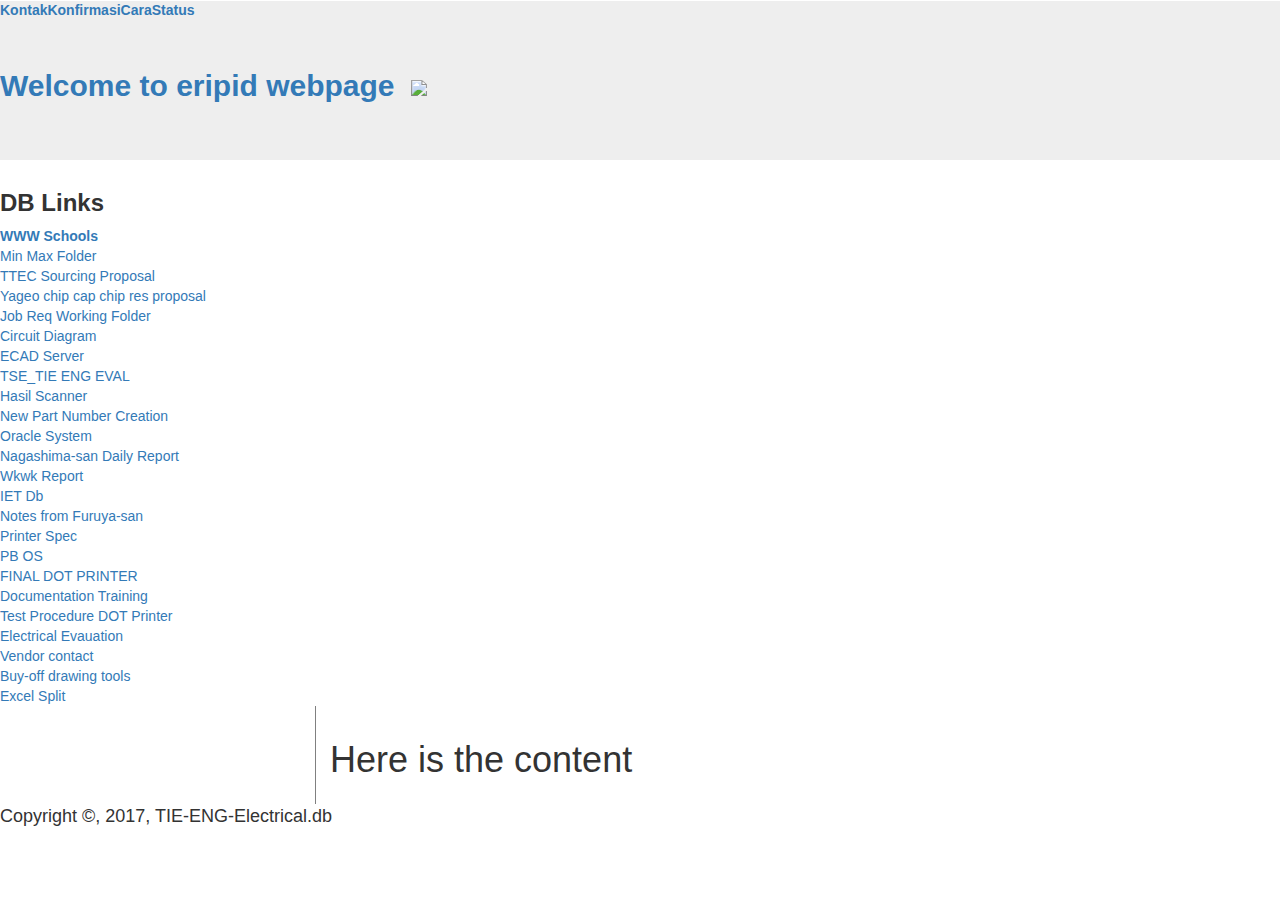
==== Index_1.html @ cccd4bd2 "File uploaded" ====
<!DOCTYPE html>
<html>
<head>
<title>TIE-ENG-Electrical.db</title>
<meta charset="utf-8">
<meta name="viewport" content="width=device-width, initial-scale=1">
<link rel="stylesheet" href="https://maxcdn.bootstrapcdn.com/bootstrap/3.3.7/css/bootstrap.min.css">
<link rel="stylesheet" href="C:\HTML_learning\w3.css">
<script src="https://ajax.googleapis.com/ajax/libs/jquery/3.2.1/jquery.min.js"></script>
<script src="https://maxcdn.bootstrapcdn.com/bootstrap/3.3.7/js/bootstrap.min.js"></script>

<style>
div.container {
	width: 100%;
}

header {
	padding: 1em;
	color: black;
	text-align: left;
	margin: auto;
}

article {
	margin-left: 300px;
	border-left: 1px solid gray;
	padding: 1em;
	overflow: visible;
}

    a:link {text-decoration: none;}
    a:hover {text-decoration: none; color: darkorange;}
</style>
</head>


<body>
<div class="w3-display-container" style="height:1px;">
	<div class="w3-display-topright">
		<table class="w3-table">
			<th><a href="" target="_blank">Kontak</a></th>
			<th><a href="" target="_blank">Konfirmasi</a></th>
			<th><a href="" target="_blank">Cara</a></th>
			<th><a href="" target="_blank">Status</a></th>
		</table>
	</div>
</div>

<div class="jumbotron w3-text-cyan">
	<div class="container_logo">
		<h2>
			<a href="C:\HTML_learning\Index.html"><b style="padding-right:16px">Welcome to eripid webpage</b><img src="C:\HTML_learning\image\logo.png" style="width:90px"></a>
		</h2>
	</div>
</div>

<div class="all_menu_category_container">
    <div class="menu_category_title1">
        <h3><b>DB Links</b></h3>
    </div>
    <div class="menu_category_split">
        <div class="category_item"><a href="https://www.w3schools.com" target="_blank"><b>WWW Schools</b></a></div>
        <div class="category_item"><a href="\\Tse-nas\Mercury Server\MM Div\MM Inventory\RP Report\Parts Requirement">Min Max Folder</a></div>
        <div class="category_item"><a href="\\tse-nas\Mercury Server\VE\TTEC Sourcing proposal\">TTEC Sourcing Proposal</a></div>
        <div class="category_item"><a href="\\tse-nas1\Engineering\VE\2016A VE\1. Elec VE\3 YAGO\">Yageo chip cap chip res proposal</a></div>
        <div class="category_item"><a href="D:\My File\Ery New\Job Request">Job Req Working Folder</a></div>
        <div class="category_item"><a href="D:\My File\Ery New\Circuit Diagram">Circuit Diagram</a></div>
        <div class="category_item"><a href="\\ecad-ctr_new\Project\Projects">ECAD Server</a></div>
        <div class="category_item"><a href="\\tse-nas\Mercury Server\TSE_TIE ENGG EVAL\Ery">TSE_TIE ENG EVAL</a></div>
        <div class="category_item"><a href="\\tie-st\20.Hasil Scanner">Hasil Scanner</a></div>
		<div class="category_item"><a href="C:\HTML_learning\External CSS.html" target="_blank">New Part Number Creation</a></div>
		<div class="category_item"><a href="http://tseadda.tecsin.com.sg:8004/" target="_blank">Oracle System</a></div>
        <div class="category_item"><a href="\\tie-st\22.TIE-ENG\!! Engineering\0. Actual Work Percentage Survey\2017B\Elec Ery Hermawan 2017B Retreat Project allocation.xlsx">Nagashima-san Daily Report</a></div>
        <div class="category_item"><a href="\\tie-st\22.TIE-ENG\!! Engineering\1_COMMON_ITEM\Electrical\Wk TIE Job sum Elect 2017B.xlsx">Wkwk Report</a></div>
        <div class="category_item"><a href="Notes://TIE-HQ1/48256F8D00239E02/31B6F0F4C41E755048257119000F73FE/09FADAEBABCF6BBF47257ACD00087B52">IET Db</a></div>
        <div class="category_item"><a href="\\10.172.10.12\22.tie-eng\!! Engineering\0_HANDBOOK\DOT HEAT">Notes from Furuya-san</a></div>
        <div class="category_item"><a href="\\tse-nas1\Training Material\Mechanical\Specification">Printer Spec</a></div>
        <div class="category_item"><a href="\\tie-st\22.TIE-ENG\!ENG FILE\!Mechanical\OS PB\Passbook">PB OS</a></div>
        <div class="category_item"><a href="\\tie-st\22.TIE-ENG\!ENG FILE\!Mechanical\Kurihara\FINAL DOT PRINTER">FINAL DOT PRINTER</a></div>
        <div class="category_item"><a href="\\tie-st\22.TIE-ENG\!ENG FILE\!Mechanical\Training Material From Crisanto">Documentation Training</a></div>
        <div class="category_item"><a href="\\tie-st\22.TIE-ENG\!! Engineering\1_COMMON_ITEM\Mechanical\Training material\Test Procedure">Test Procedure DOT Printer</a></div>
		<div class="category_item"><a href="\\tie-st\22.TIE-ENG\!! Engineering\0_HANDBOOK\EVALUATION\04_Electronical_Handbook">Electrical Evauation</a></div>
        <div class="category_item"><a href="D:\My File\Ery New\Job Request\Vendor contact">Vendor contact</a></div>
        <div class="category_item"><a href="\\tie-st\22.TIE-ENG\!! Engineering\0_HANDBOOK\02_Drawing_Update_Experience\!BUY OFF summary">Buy-off drawing tools</a></div>
        <div class="category_item"><a href="D:\My File\Ery New\Job Request\ENG-TIE-J-05364_EvaluationQualification of replacement parts for Toshiba EOL (Mobile)\Rev\Split">Excel Split</a></div>
        
    </div>
</div>

<div class="container">
	<article>
		<h1>Here is the content </h1>
	</article>
</div>

<div class="w3-container w3-center w3-gray" style="height:100px">
	<p style="font-size:18px;">Copyright &copy, 2017, TIE-ENG-Electrical.db</p>
</div>
</body>
</html>
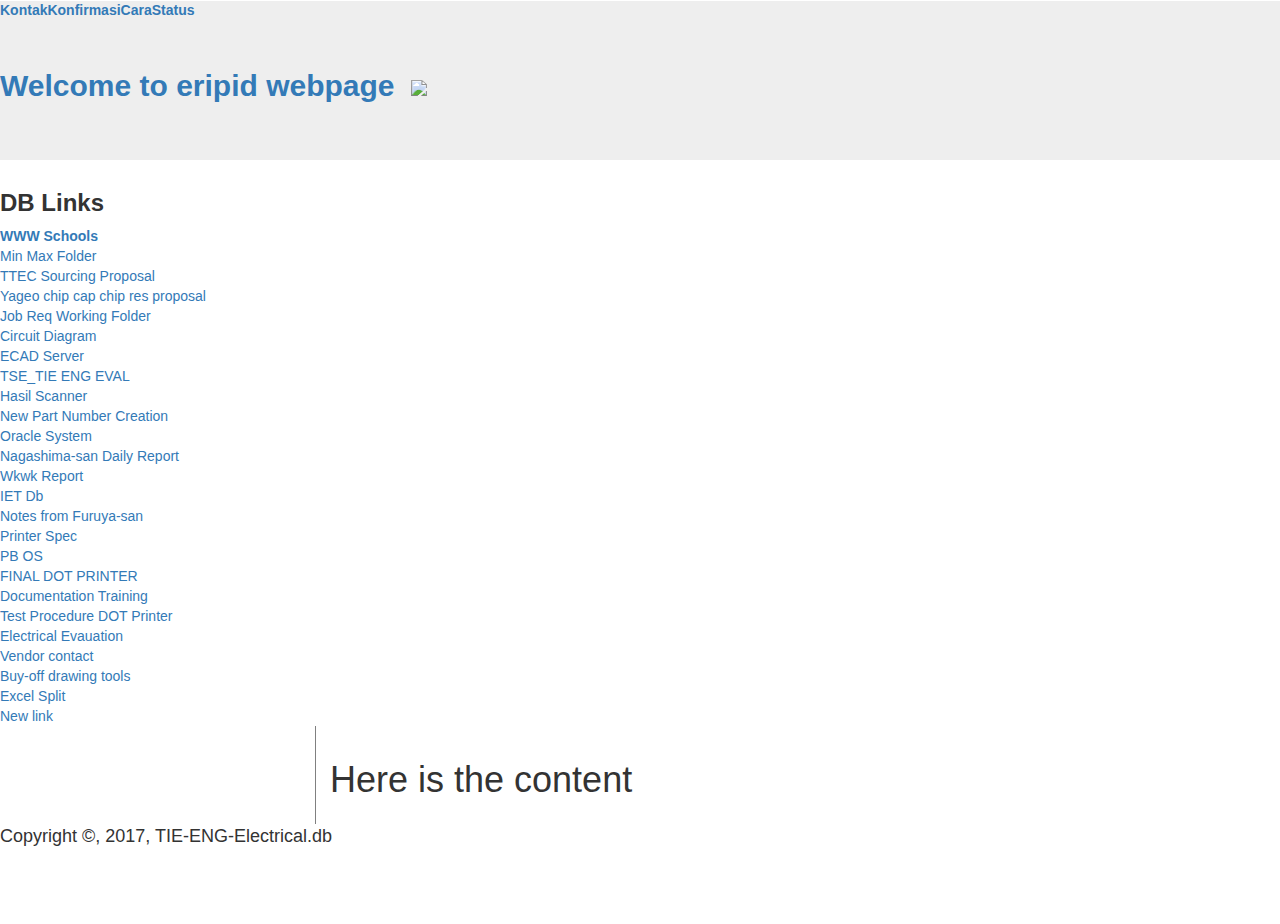
==== commit ddc57319: "I add empty new link" ====
--- a/Index_1.html
+++ b/Index_1.html
@@ -83,7 +83,8 @@
         <div class="category_item"><a href="D:\My File\Ery New\Job Request\Vendor contact">Vendor contact</a></div>
         <div class="category_item"><a href="\\tie-st\22.TIE-ENG\!! Engineering\0_HANDBOOK\02_Drawing_Update_Experience\!BUY OFF summary">Buy-off drawing tools</a></div>
         <div class="category_item"><a href="D:\My File\Ery New\Job Request\ENG-TIE-J-05364_EvaluationQualification of replacement parts for Toshiba EOL (Mobile)\Rev\Split">Excel Split</a></div>
-        
+        <div class="category_item"><a href="">New link</a></div>
+	    
     </div>
 </div>
 
@@ -97,4 +98,4 @@
 	<p style="font-size:18px;">Copyright &copy, 2017, TIE-ENG-Electrical.db</p>
 </div>
 </body>
-</html>+</html>
